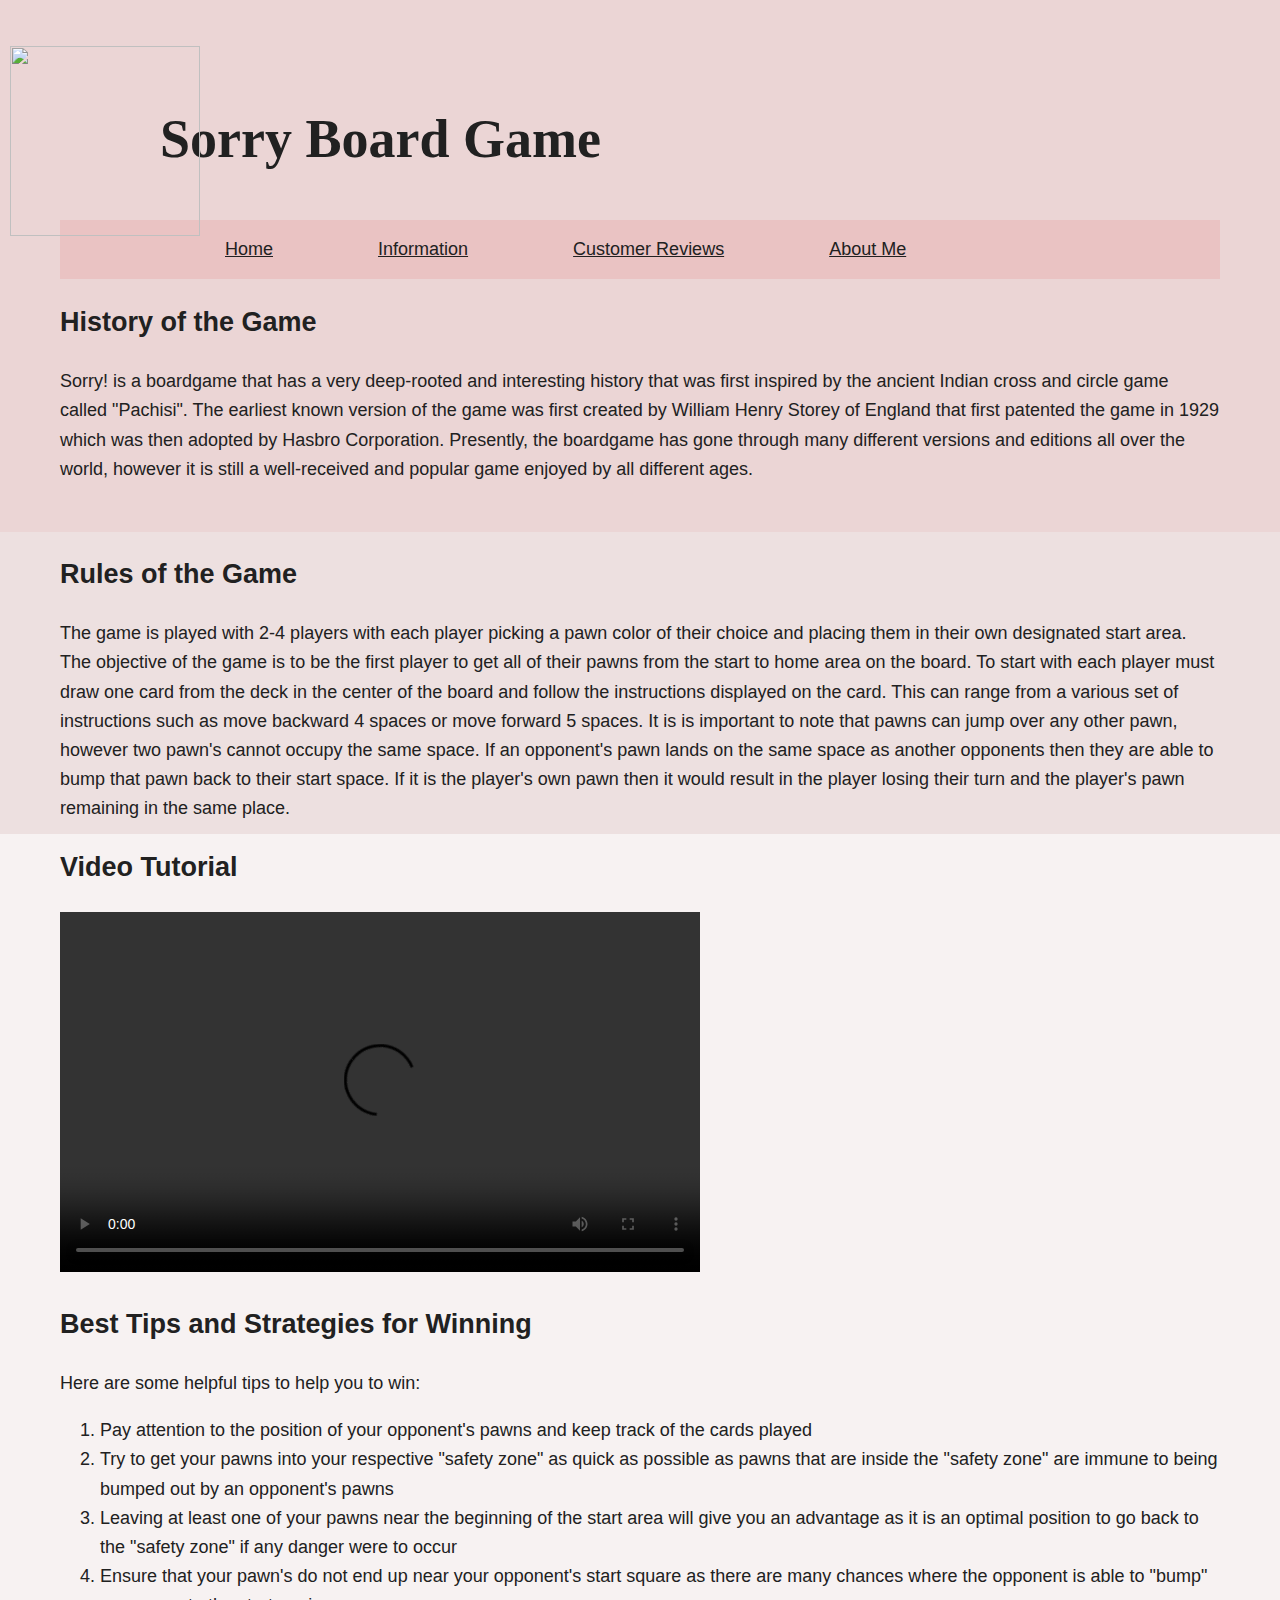
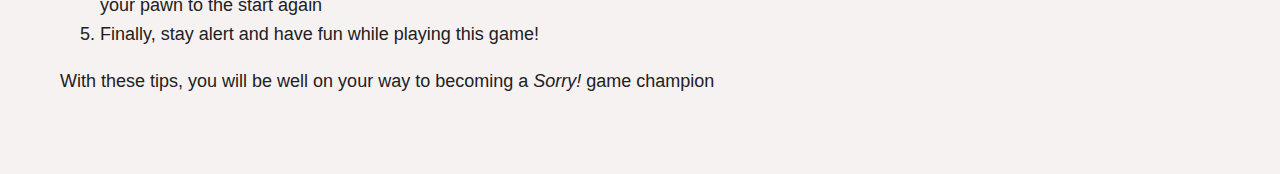
==== info.html @ 77170a6b "commit1" ====
<!DOCTYPE html>
<html lang="en">

<head>
  <div class="header">
    <a href="#"><img src="https://cdn0.iconfinder.com/data/icons/board-games-colored-1/48/Games_BoardGames_Artboard_1-512.png"></a>
    <h1>Sorry Board Game</h1>
  </div>
  <nav id="menu">
    <ul>
      <li><a href="index.html">Home</a></li>
      <li><a href="info.html">Information</a></li>
      <li><a href="reviews.html">Customer Reviews</a></li>
      <li><a href="about.html">About Me</a></li>
    </ul>
  </nav>
  <link rel="stylesheet" href="my.css" type="text/css" />
</head>

<body class="page2">
  <h2>History of the Game</h2>
  <p>Sorry! is a boardgame that has a very deep-rooted and interesting history that was first inspired by the ancient 
    Indian cross and circle game called "Pachisi". The earliest known version of the game was first created by 
    William Henry Storey of England that first patented the game in 1929 which was then adopted by Hasbro Corporation.
    Presently, the boardgame has gone through many different versions and editions all over the world, however it
    is still a well-received and popular game enjoyed by all different ages. 
  </p>
  <br>
  <h2>Rules of the Game</h2>
  <p>The game is played with 2-4 players with each player picking a pawn color of their choice and placing them in 
    their own designated start area. The objective of the game is to be the first player to get all of their pawns 
    from the start to home area on the board. To start with each player must draw one card from the deck in the 
    center of the board and follow the instructions displayed on the card. This can range from a various set of 
    instructions such as move backward 4 spaces or move forward 5 spaces. It is is important to note that
    pawns can jump over any other pawn, however two pawn's cannot occupy the same space. If an opponent's pawn lands 
    on the same space as another opponents then they are able to bump that pawn back to their start space. If it is 
    the player's own pawn then it would result in the player losing their turn and the player's pawn remaining in
    the same place. 
  </p>

  <h2>Video Tutorial</h2>
  <video width="640" height="360" controls>
    <source src="C:\Users\Jenny\Downloads\WEB222FINAL\Y2Mate.is - How to Play Sorry!.mp4" type="video/mp4">
    <p>Sorry, your browser doesn't support HTML5 video</p>
  </video>
  <br>
  <h2>Best Tips and Strategies for Winning</h2>
  <p>Here are some helpful tips to help you to win:</p>
  <ol>
    <li>Pay attention to the position of your opponent's pawns and keep track of the cards played</li>
    <li>Try to get your pawns into your respective "safety zone" as quick as possible as pawns that are inside 
      the "safety zone" are immune to being bumped out by an opponent's pawns
    </li>
    <li>Leaving at least one of your pawns near the beginning of the start area will give you an advantage as 
      it is an optimal position to go back to the "safety zone" if any danger were to occur
    </li>
    <li>Ensure that your pawn's do not end up near your opponent's start square as there are many chances where
      the opponent is able to "bump" your pawn to the start again
    </li>
    <li>Finally, stay alert and have fun while playing this game!</li>
  </ol>
  <p>With these tips, you will be well on your way to becoming a <i>Sorry!</i> game champion</p>
</body>
</html>
---- my.css ----
html {
  font-size: 62.5%;
  font-family: "Bebas Neue", "Lobster", "Segoe UI", Roboto, "Helvetica Neue", Arial,
    "Noto Sans", sans-serif;
}

body {
  font-size: 1.8rem;
  line-height: 1.618;
  margin: 30px;
  color: #212121;
  padding: 30px;
  background-color: #ebd5d5;
}

.page1 {
  font-size: 1.8rem;
  line-height: 1.618;
  margin: 30px;
  color: #212121;
  padding: 30px;
  background-image: linear-gradient(to bottom, #ebd5d5 0%, #ebd5d5 32%, #f7f2f2 32%, #f7f2f2 100%);
}

.page2 {
  font-size: 1.8rem;
  line-height: 1.618;
  margin: 30px;
  color: #212121;
  padding: 30px;
  background-image: linear-gradient(to bottom,    
  #ebd5d5 0%,
  #ebd5d5 30%,
  #ede0e0 30%,
  #ede0e0 47%,
  #f7f2f2 47%,
  #f7f2f2 100%);
}

.header{
  position:relative;
}

.header h1{
  padding-left: 100px;
  flex: 1;
  font-size: 300%;
  font-family: cursive;
}

.header img{
  position:absolute;
  z-index: 10;
  margin-left: -50px;
  top: -50px;
  height: 190px;
  width: 190px;
}

#menu{
  display: flex;
  justify-content: space-between;
  z-index: 100;
  position: block;
  background-color: #eac3c3;
  padding: 15px;
}

nav ul{
  margin: 0 0 0 150px;
  padding: 0;
  overflow: hidden;
}

nav li{
  display: inline-block;
  margin-right: 100px;
}

nav a{
  color: #212121;
  text-align: center;
}

nav a:hover{
  color: #ea4961;
}

form label{
  display: block;
  float: left;
}

#name{
  float: right;
  width: calc(100% - 200px);
  height: max-content;
}

#rating{
  float: right;
  width: calc(100% - 200px);
}

#date{
  float: right;
  width: calc(100% - 200px);
}

form textarea{
  float: right;
  width: calc(100% - 200px);
  height: 120px;
}

form button{
  position:absolute;
  bottom:-10%;
  right:0%;

}

section{
  position: relative;
  width:calc(100% - 200px);
  height: 300px;
  border: 4px solid #212121;
  padding: 30px;
  margin:0 auto;
  background-color: #ea8a8a;
}

.scroll{
  overflow-x: scroll;
  white-space: nowrap;
  width: 100%;
  height: 300px;
}

.scroll img{
  display:inline-block;
  height: 100%;
  max-width: 100%;
}

#review-container{
  display: flex;
  flex-wrap: wrap;
  width: 90vw;
  justify-content: space-between;
  box-sizing: border-box;
}

.review-card{
  list-style: none;
  width: calc(33.333333% - 80px);
  border: 4px solid #212121;
  padding: 20px;
  margin: 10 10 10 0px;
  margin-bottom: 100px;
  background-color: beige;
}

#citations{
  background-color: beige;
  padding: 20px;
}

#statement{
  background-color: rgb(255, 239, 219);
  padding: 20px;
}

@media only screen and (min-width: 200px) and (max-width: 800px) {
  /* CSS rules go here */
  html, body, .page1, .page2, .header, .header h1, .header img, #menu, nav ul, nav li, nav a, nav a:hover, form label, #name, #rating,
  #date, form textarea, form button, section, .scroll, .scroll img, #review-container, .review-card, #citations, #statement
  {
    width: 100%;
  }
}
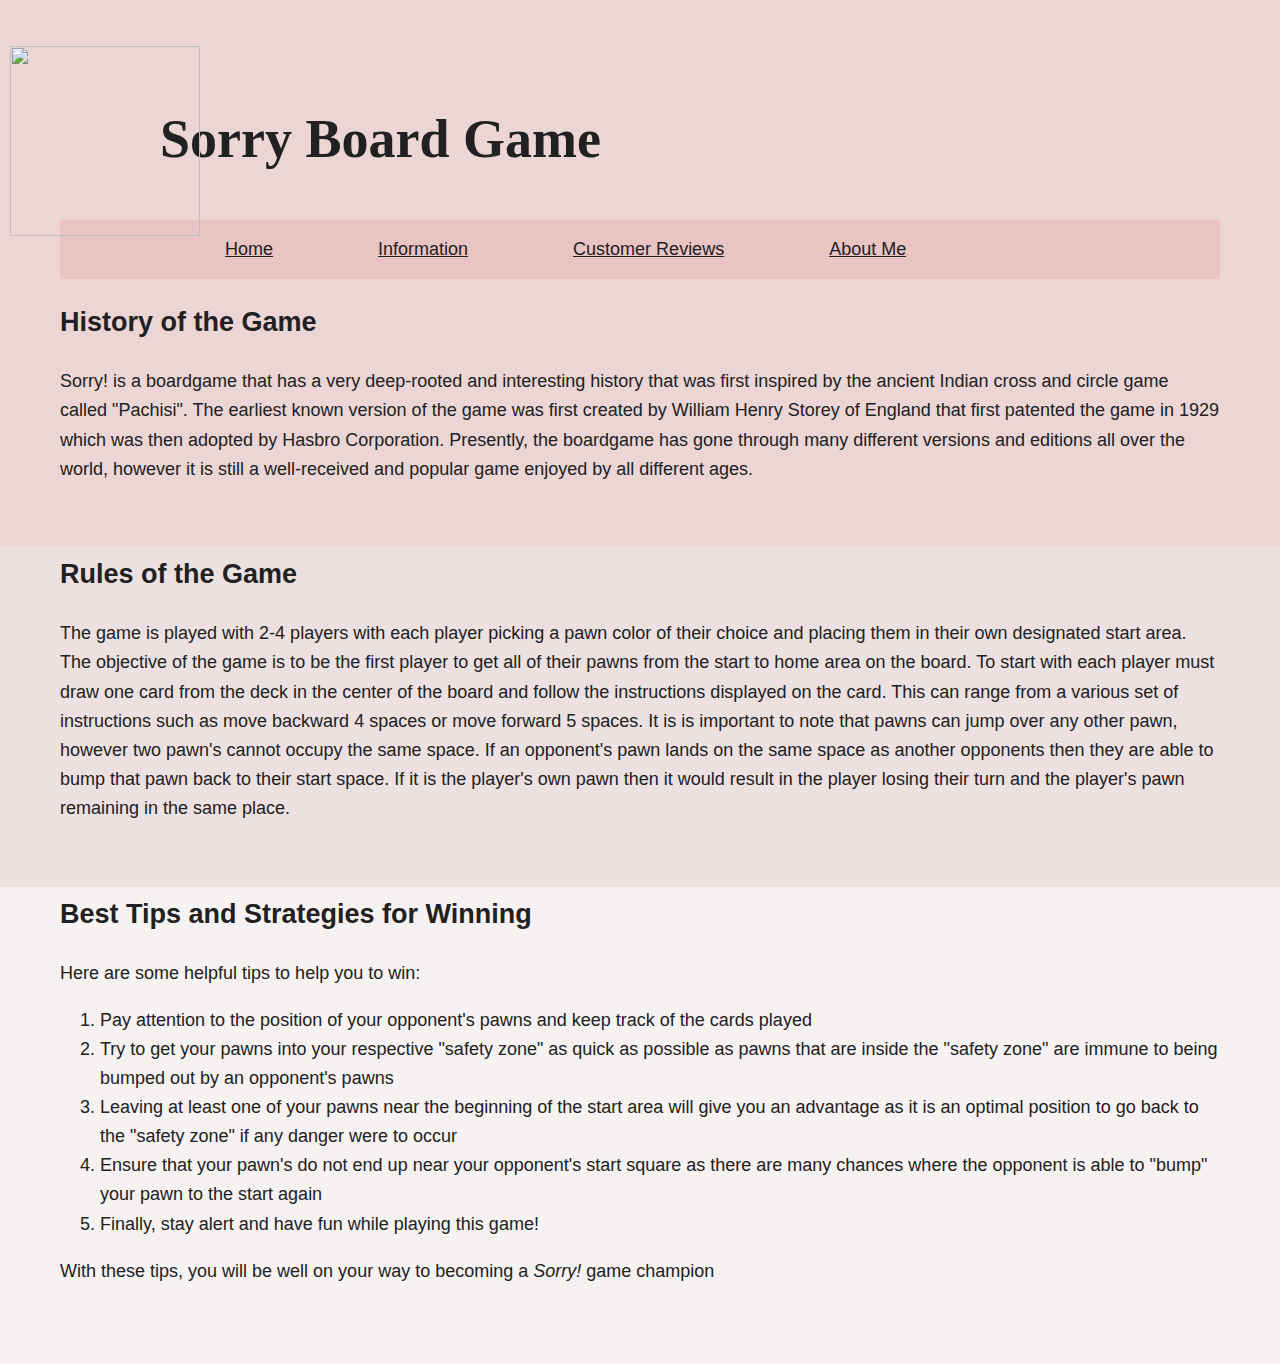
==== commit 1c90cb6c: "commit2" ====
--- a/info.html
+++ b/info.html
@@ -37,12 +37,6 @@
     the player's own pawn then it would result in the player losing their turn and the player's pawn remaining in
     the same place. 
   </p>
-
-  <h2>Video Tutorial</h2>
-  <video width="640" height="360" controls>
-    <source src="C:\Users\Jenny\Downloads\WEB222FINAL\Y2Mate.is - How to Play Sorry!.mp4" type="video/mp4">
-    <p>Sorry, your browser doesn't support HTML5 video</p>
-  </video>
   <br>
   <h2>Best Tips and Strategies for Winning</h2>
   <p>Here are some helpful tips to help you to win:</p>
--- a/my.css
+++ b/my.css
@@ -30,10 +30,10 @@
   padding: 30px;
   background-image: linear-gradient(to bottom,    
   #ebd5d5 0%,
-  #ebd5d5 30%,
-  #ede0e0 30%,
-  #ede0e0 47%,
-  #f7f2f2 47%,
+  #ebd5d5 40%,
+  #ede0e0 40%,
+  #ede0e0 65%,
+  #f7f2f2 65%,
   #f7f2f2 100%);
 }
 
@@ -164,7 +164,7 @@
 #citations{
   background-color: beige;
   padding: 20px;
-}
+} 
 
 #statement{
   background-color: rgb(255, 239, 219);
